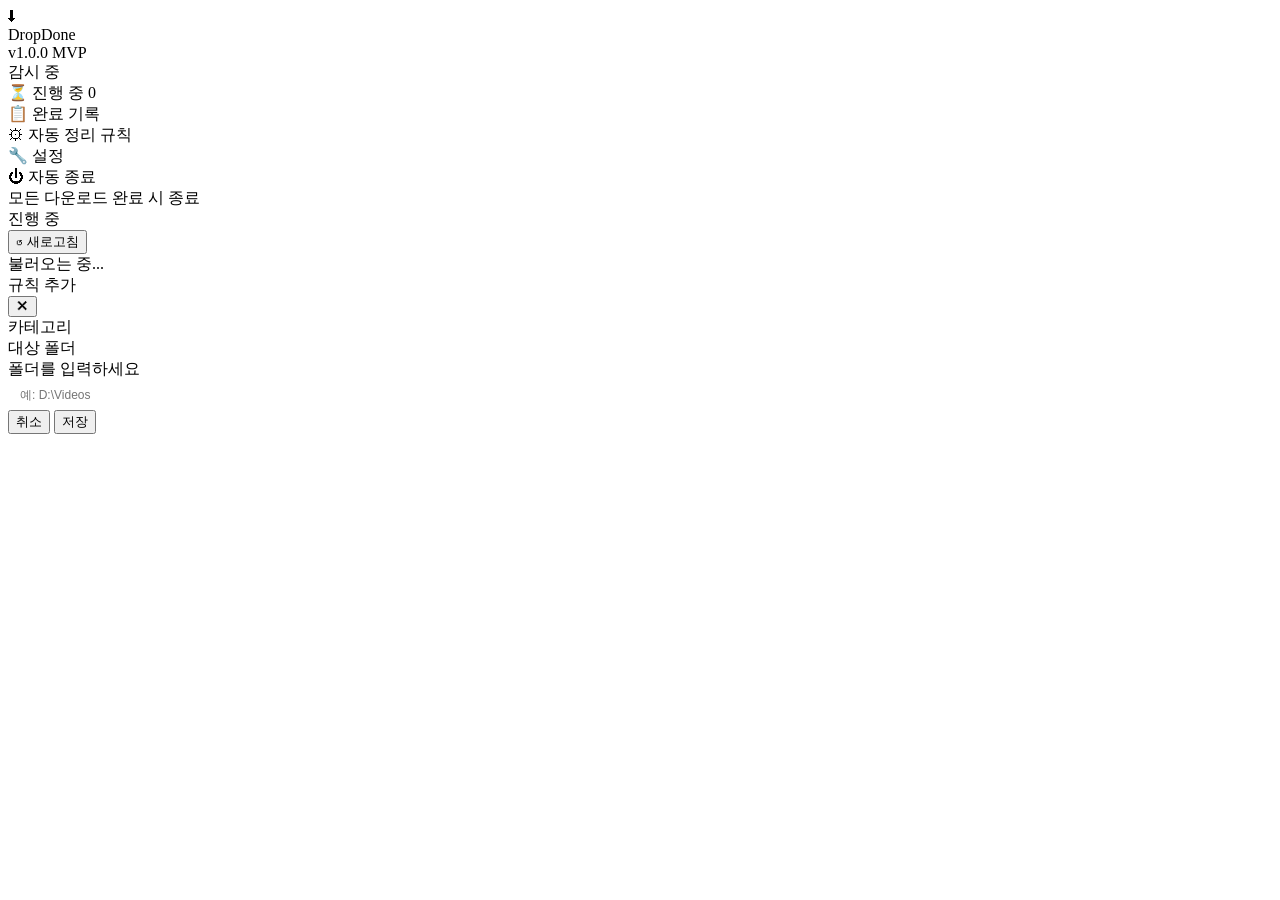
==== app/dashboard/static/index.html @ a6c5ea68 "chore: initial release v1.0.0 - Browser download detection (Chrome/Edge .crdownload, Firefox .part) " ====
<!DOCTYPE html>
<html lang="ko">
<head>
<meta charset="UTF-8">
<meta name="viewport" content="width=device-width, initial-scale=1.0">
<title>DropDone</title>
<link rel="stylesheet" href="/style.css">
</head>
<body>
<div class="app">

  <!-- ── Sidebar ── -->
  <aside class="sidebar">
    <div class="sidebar-logo">
      <div class="logo-icon">⬇</div>
      <div>
        <div class="logo-text">DropDone</div>
        <div class="logo-ver">v1.0.0 MVP</div>
      </div>
    </div>

    <div class="sidebar-status">
      <div class="status-dot"></div>
      <div class="status-text">감시 중</div>
    </div>

    <nav class="nav">
      <div class="nav-item active" data-tab="active">
        <span class="nav-icon">⏳</span>
        <span>진행 중</span>
        <span class="nav-badge" id="badge-active">0</span>
      </div>
      <div class="nav-item" data-tab="history">
        <span class="nav-icon">📋</span>
        <span>완료 기록</span>
      </div>
      <div class="nav-item" data-tab="rules">
        <span class="nav-icon">⚙</span>
        <span>자동 정리 규칙</span>
      </div>
      <div class="nav-item" data-tab="settings">
        <span class="nav-icon">🔧</span>
        <span>설정</span>
      </div>
    </nav>

    <div class="sidebar-bottom">
      <div class="shutdown-widget" id="shutdown-widget">
        <div class="sw-label">⏻ 자동 종료</div>
        <div class="sw-status" id="sw-status">모든 다운로드 완료 시 종료</div>
      </div>
    </div>
  </aside>

  <!-- ── Main ── -->
  <div class="main">
    <div class="topbar">
      <div class="page-title" id="page-title">진행 중</div>
      <div class="topbar-actions">
        <button class="btn" onclick="location.reload()">↺ 새로고침</button>
      </div>
    </div>

    <div class="content" id="content">
      <div class="empty-state">불러오는 중...</div>
    </div>
  </div>

</div>

<!-- ── 규칙 추가/편집 모달 ── -->
<div class="rule-modal-overlay" id="ruleModal">
  <div class="rule-modal">
    <div class="rule-modal-header">
      <div class="rule-modal-title">규칙 추가</div>
      <button class="rule-modal-close" onclick="closeModal()">✕</button>
    </div>
    <div class="rule-modal-body">
      <div>
        <div class="rule-field-label">카테고리</div>
        <div class="cat-card-grid" id="catGrid"></div>
      </div>
      <div>
        <div class="rule-field-label">대상 폴더</div>
        <div class="folder-picker-row">
          <div class="folder-display" id="folderDisplay">폴더를 입력하세요</div>
          <input id="folderInput" type="text" placeholder="예: D:\Videos" style="flex:1;padding:8px 12px;background:var(--surface2);border:1px solid var(--border);border-radius:6px;color:var(--text);font-size:12px;outline:none;">
        </div>
      </div>
    </div>
    <div class="rule-modal-footer">
      <button class="btn" onclick="closeModal()">취소</button>
      <button class="btn primary" onclick="saveRule()">저장</button>
    </div>
  </div>
</div>

<script src="/app.js"></script>
</body>
</html>
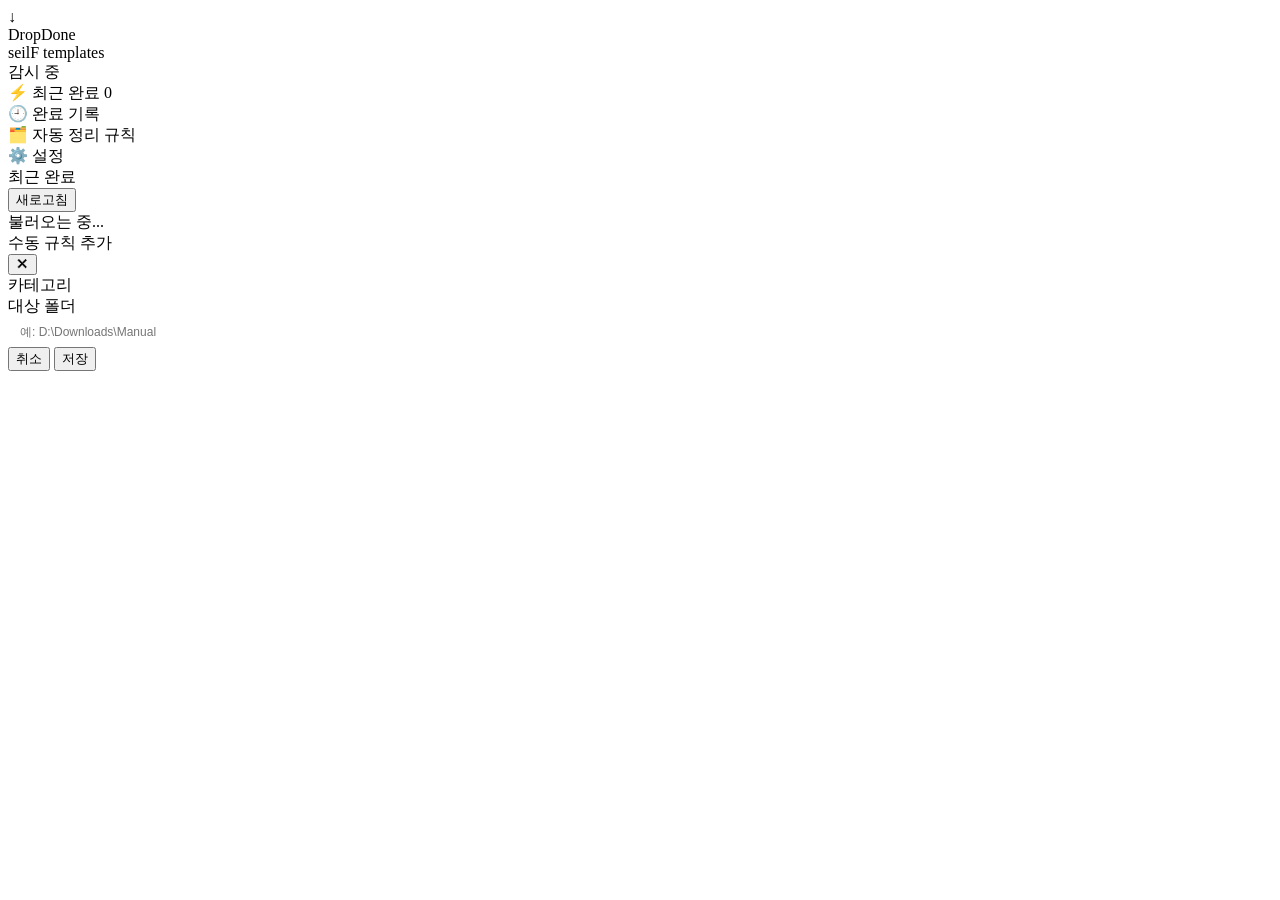
==== commit f70d62ac: "test: E2E 안정화 — test_e2e 27/27 통과, dashboard UI (라운드 3)" ====
--- a/app/dashboard/static/index.html
+++ b/app/dashboard/static/index.html
@@ -8,14 +8,12 @@
 </head>
 <body>
 <div class="app">
-
-  <!-- ── Sidebar ── -->
   <aside class="sidebar">
     <div class="sidebar-logo">
-      <div class="logo-icon">⬇</div>
+      <div class="logo-icon">↓</div>
       <div>
         <div class="logo-text">DropDone</div>
-        <div class="logo-ver">v1.0.0 MVP</div>
+        <div class="logo-ver">seilF templates</div>
       </div>
     </div>
 
@@ -26,38 +24,36 @@
 
     <nav class="nav">
       <div class="nav-item active" data-tab="active">
-        <span class="nav-icon">⏳</span>
-        <span>진행 중</span>
+        <span class="nav-icon">⚡</span>
+        <span>최근 완료</span>
         <span class="nav-badge" id="badge-active">0</span>
       </div>
       <div class="nav-item" data-tab="history">
-        <span class="nav-icon">📋</span>
+        <span class="nav-icon">🕘</span>
         <span>완료 기록</span>
       </div>
       <div class="nav-item" data-tab="rules">
-        <span class="nav-icon">⚙</span>
+        <span class="nav-icon">🗂️</span>
         <span>자동 정리 규칙</span>
       </div>
       <div class="nav-item" data-tab="settings">
-        <span class="nav-icon">🔧</span>
+        <span class="nav-icon">⚙️</span>
         <span>설정</span>
       </div>
     </nav>
-
-    <div class="sidebar-bottom">
-      <div class="shutdown-widget" id="shutdown-widget">
-        <div class="sw-label">⏻ 자동 종료</div>
-        <div class="sw-status" id="sw-status">모든 다운로드 완료 시 종료</div>
-      </div>
-    </div>
   </aside>
 
-  <!-- ── Main ── -->
   <div class="main">
+    <div id="errorBanner" style="display:none;background:rgba(248,81,73,.08);border-bottom:1px solid rgba(248,81,73,.25);padding:10px 20px;align-items:center;gap:10px;font-size:13px;color:#F85149;">
+      <span id="errorBannerText">최근 파일 이동 실패 0건</span>
+      <button onclick="showErrorModal()" style="background:rgba(248,81,73,.15);color:#F85149;border:1px solid rgba(248,81,73,.3);border-radius:4px;padding:3px 10px;cursor:pointer;font-size:12px;">자세히 보기</button>
+      <button onclick="clearErrorsAndHide()" style="background:rgba(248,81,73,.15);color:#F85149;border:1px solid rgba(248,81,73,.3);border-radius:4px;padding:3px 10px;cursor:pointer;font-size:12px;margin-left:auto;">모두 지우기</button>
+    </div>
+
     <div class="topbar">
-      <div class="page-title" id="page-title">진행 중</div>
+      <div class="page-title" id="page-title">최근 완료</div>
       <div class="topbar-actions">
-        <button class="btn" onclick="location.reload()">↺ 새로고침</button>
+        <button class="btn" onclick="location.reload()">새로고침</button>
       </div>
     </div>
 
@@ -65,14 +61,12 @@
       <div class="empty-state">불러오는 중...</div>
     </div>
   </div>
-
 </div>
 
-<!-- ── 규칙 추가/편집 모달 ── -->
 <div class="rule-modal-overlay" id="ruleModal">
   <div class="rule-modal">
     <div class="rule-modal-header">
-      <div class="rule-modal-title">규칙 추가</div>
+      <div class="rule-modal-title">수동 규칙 추가</div>
       <button class="rule-modal-close" onclick="closeModal()">✕</button>
     </div>
     <div class="rule-modal-body">
@@ -83,8 +77,7 @@
       <div>
         <div class="rule-field-label">대상 폴더</div>
         <div class="folder-picker-row">
-          <div class="folder-display" id="folderDisplay">폴더를 입력하세요</div>
-          <input id="folderInput" type="text" placeholder="예: D:\Videos" style="flex:1;padding:8px 12px;background:var(--surface2);border:1px solid var(--border);border-radius:6px;color:var(--text);font-size:12px;outline:none;">
+          <input id="folderInput" type="text" placeholder="예: D:\Downloads\Manual" style="flex:1;padding:8px 12px;background:var(--surface2);border:1px solid var(--border);border-radius:6px;color:var(--text);font-size:12px;outline:none;">
         </div>
       </div>
     </div>
@@ -95,6 +88,19 @@
   </div>
 </div>
 
+<div id="errorModal" style="display:none;position:fixed;inset:0;background:rgba(0,0,0,.5);z-index:1000;align-items:center;justify-content:center;">
+  <div style="background:var(--surface,#1e2130);border-radius:12px;width:600px;max-width:90vw;max-height:80vh;overflow:hidden;display:flex;flex-direction:column;">
+    <div style="padding:20px 24px;border-bottom:1px solid var(--border,#2d3148);display:flex;justify-content:space-between;align-items:center;">
+      <span style="font-weight:600;font-size:15px;">최근 파일 이동 실패 목록</span>
+      <button onclick="document.getElementById('errorModal').style.display='none'" style="background:none;border:none;color:var(--text3,#94a3b8);font-size:18px;cursor:pointer;">✕</button>
+    </div>
+    <div id="errorList" style="overflow-y:auto;padding:16px 24px;flex:1;"></div>
+    <div style="padding:16px 24px;border-top:1px solid var(--border,#2d3148);text-align:right;">
+      <button onclick="clearErrorsAndHide()" style="background:#ef4444;color:#fff;border:none;border-radius:6px;padding:6px 16px;cursor:pointer;font-size:13px;">모두 지우기</button>
+    </div>
+  </div>
+</div>
+
 <script src="/app.js"></script>
 </body>
 </html>
